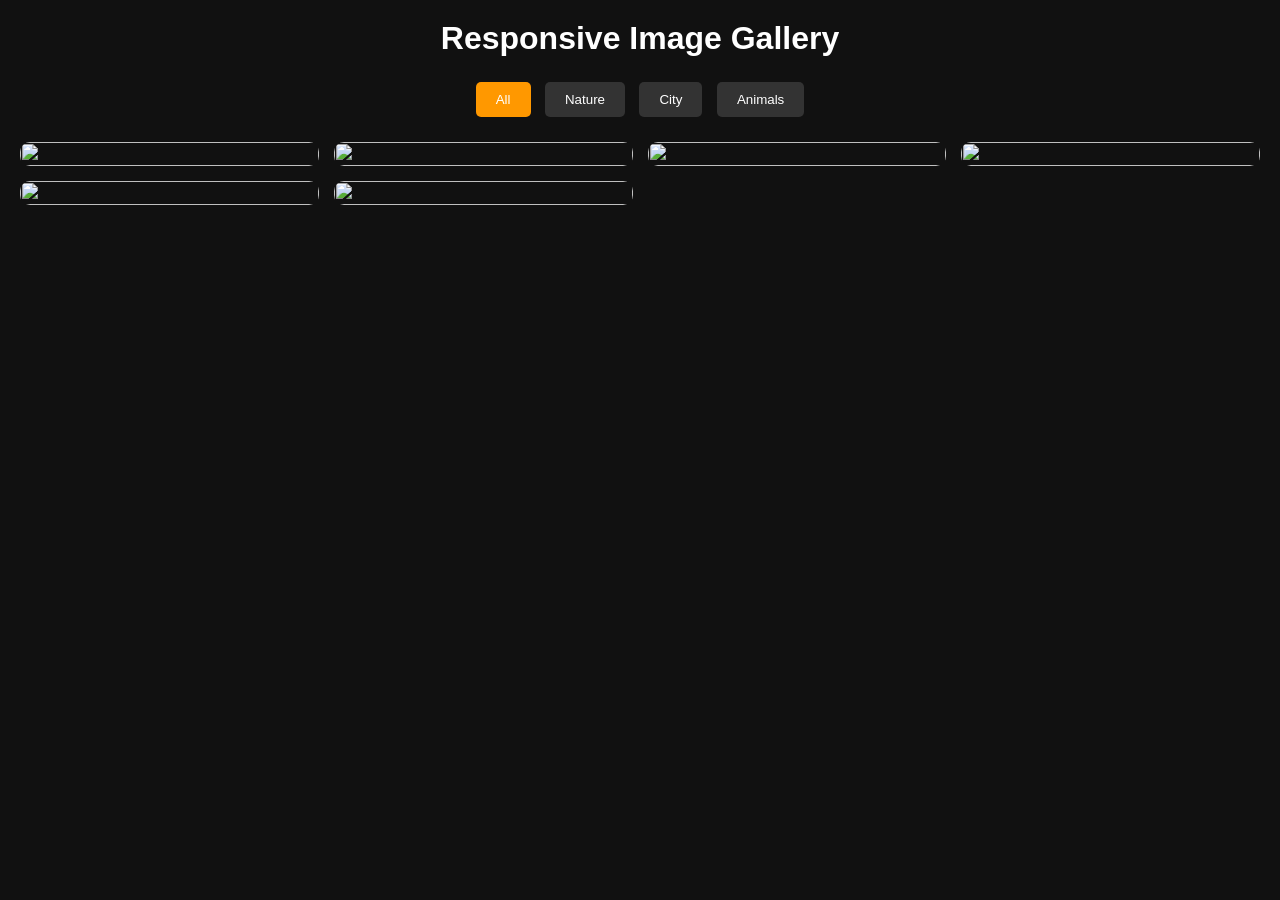
==== gallery/index.html @ 20977fc6 "Task-1:IMAGE GALLERY" ====
<!DOCTYPE html>
<html lang="en">
<head>
  <meta charset="UTF-8" />
  <meta name="viewport" content="width=device-width, initial-scale=1.0"/>
  <title>Responsive Image Gallery</title>
  <link rel="stylesheet" href="style.css" />
</head>
<body>

  <h1>Responsive Image Gallery</h1>

  <!-- Filter Buttons -->
  <div class="filters">
    <button class="active" data-filter="all">All</button>
    <button data-filter="nature">Nature</button>
    <button data-filter="city">City</button>
    <button data-filter="animals">Animals</button>
  </div>

  <!-- Gallery -->
  <div class="gallery">

    <div class="gallery-item nature">
      <img src="https://picsum.photos/id/1015/600/400" alt="">
    </div>

    <div class="gallery-item city">
      <img src="https://picsum.photos/id/1011/600/400" alt="">
    </div>

    <div class="gallery-item animals">
      <img src="https://picsum.photos/id/1025/600/400" alt="">
    </div>

    <div class="gallery-item nature">
      <img src="https://picsum.photos/id/1040/600/400" alt="">
    </div>

    <div class="gallery-item city">
      <img src="https://picsum.photos/id/1031/600/400" alt="">
    </div>

    <div class="gallery-item animals">
      <img src="https://picsum.photos/id/237/600/400" alt="">
    </div>

  </div>

  <!-- Lightbox -->
  <div class="lightbox">
    <span class="close">&times;</span>
    <img class="lightbox-img" src="" alt="">
    
    <button class="prev">&#10094;</button>
    <button class="next">&#10095;</button>
  </div>

  <script src="script.js"></script>
</body>
</html>
---- gallery/style.css ----
* {
  margin: 0;
  padding: 0;
  box-sizing: border-box;
  font-family: Arial, sans-serif;
}

body {
  background: #111;
  color: white;
  padding: 20px;
  text-align: center;
}

h1 {
  margin-bottom: 20px;
}

/* Filter Buttons */

.filters {
  margin-bottom: 20px;
}

.filters button {
  padding: 10px 20px;
  margin: 5px;
  border: none;
  cursor: pointer;
  background: #333;
  color: white;
  border-radius: 5px;
  transition: 0.3s;
}

.filters button:hover,
.filters button.active {
  background: #ff9800;
}

/* Gallery Layout */

.gallery {
  display: grid;
  grid-template-columns: repeat(auto-fit, minmax(250px, 1fr));
  gap: 15px;
}

.gallery-item {
  overflow: hidden;
  border-radius: 10px;
  position: relative;
}

.gallery-item img {
  width: 100%;
  height: 100%;
  display: block;
  transition: transform 0.5s ease, filter 0.5s ease;
  cursor: pointer;
}

/* Hover Effects */

.gallery-item:hover img {
  transform: scale(1.1);
  filter: brightness(80%);
}

/* Lightbox */

.lightbox {
  position: fixed;
  top: 0;
  left: 0;
  width: 100%;
  height: 100%;
  background: rgba(0,0,0,0.9);
  display: none;
  justify-content: center;
  align-items: center;
  z-index: 999;
}

.lightbox img {
  width: 80%;
  max-width: 800px;
  border-radius: 10px;
}

.close {
  position: absolute;
  top: 20px;
  right: 40px;
  font-size: 40px;
  cursor: pointer;
  color: white;
}

/* Navigation Buttons */

.prev,
.next {
  position: absolute;
  top: 50%;
  transform: translateY(-50%);
  background: rgba(255,255,255,0.2);
  border: none;
  color: white;
  font-size: 30px;
  padding: 10px 20px;
  cursor: pointer;
  transition: 0.3s;
}

.prev:hover,
.next:hover {
  background: rgba(255,255,255,0.5);
}

.prev {
  left: 30px;
}

.next {
  right: 30px;
}

/* Responsive */

@media (max-width: 768px) {
  .lightbox img {
    width: 95%;
  }

  .prev,
  .next {
    font-size: 24px;
    padding: 8px 15px;
  }
}
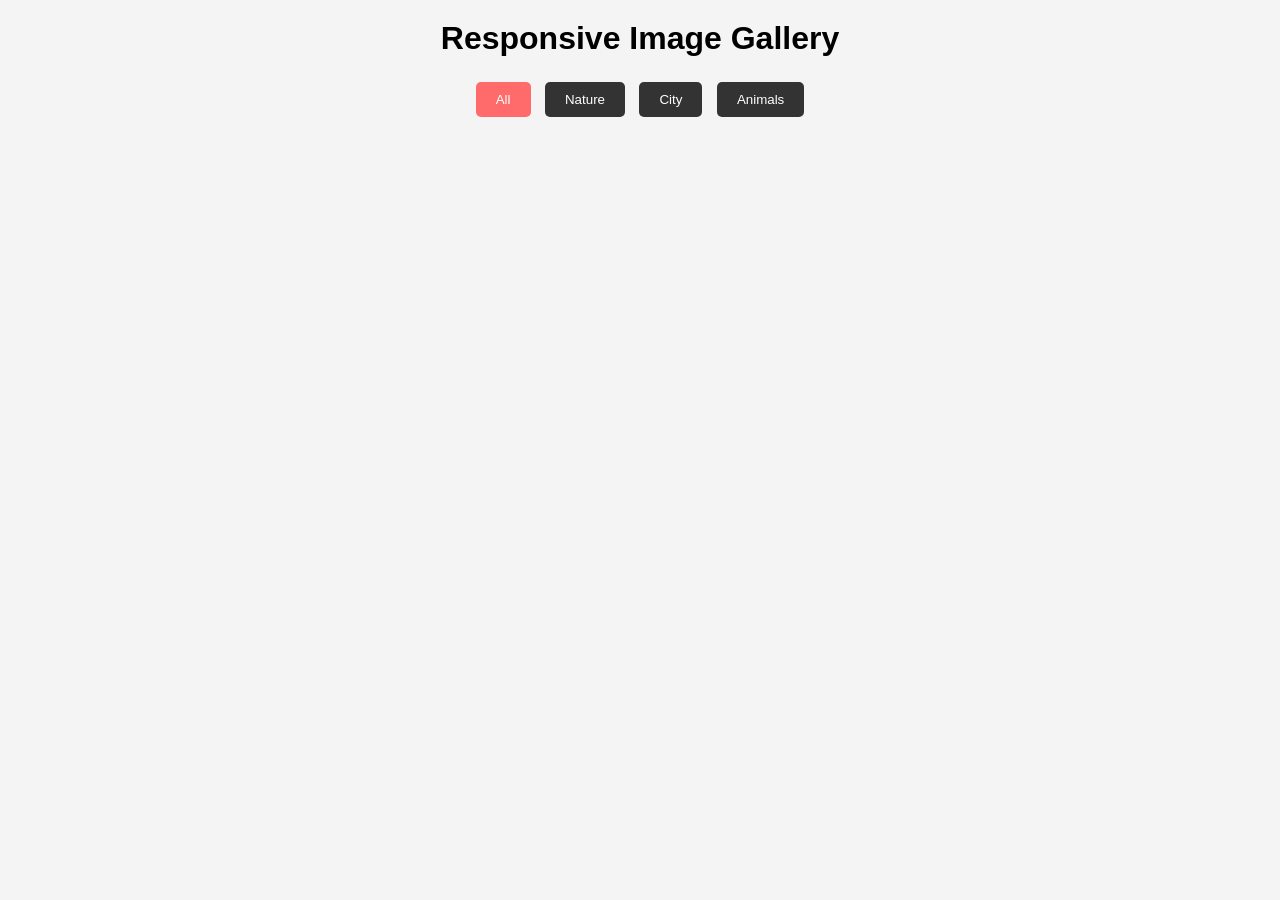
==== commit a5a231f8: "Add files via upload" ====
--- a/gallery/index.html
+++ b/gallery/index.html
@@ -1,61 +1,64 @@
 <!DOCTYPE html>
 <html lang="en">
 <head>
-  <meta charset="UTF-8" />
-  <meta name="viewport" content="width=device-width, initial-scale=1.0"/>
-  <title>Responsive Image Gallery</title>
-  <link rel="stylesheet" href="style.css" />
+    <meta charset="UTF-8">
+    <meta name="viewport" content="width=device-width, initial-scale=1.0">
+    <title>Image Gallery</title>
+    <link rel="stylesheet" href="style.css">
 </head>
 <body>
 
-  <h1>Responsive Image Gallery</h1>
+    <h1>Responsive Image Gallery</h1>
 
-  <!-- Filter Buttons -->
-  <div class="filters">
-    <button class="active" data-filter="all">All</button>
-    <button data-filter="nature">Nature</button>
-    <button data-filter="city">City</button>
-    <button data-filter="animals">Animals</button>
-  </div>
-
-  <!-- Gallery -->
-  <div class="gallery">
-
-    <div class="gallery-item nature">
-      <img src="https://picsum.photos/id/1015/600/400" alt="">
+    <!-- Filter Buttons -->
+    <div class="filters">
+        <button class="active" onclick="filterImages('all')">All</button>
+        <button onclick="filterImages('nature')">Nature</button>
+        <button onclick="filterImages('city')">City</button>
+        <button onclick="filterImages('animals')">Animals</button>
     </div>
 
-    <div class="gallery-item city">
-      <img src="https://picsum.photos/id/1011/600/400" alt="">
+    <!-- Gallery -->
+    <div class="gallery">
+
+        <div class="image nature">
+            <img src="https://picsum.photos/id/1015/600/400" alt="">
+        </div>
+
+        <div class="image city">
+            <img src="https://picsum.photos/id/1011/600/400" alt="">
+        </div>
+
+        <div class="image animals">
+            <img src="https://picsum.photos/id/1025/600/400" alt="">
+        </div>
+
+        <div class="image nature">
+            <img src="https://picsum.photos/id/1039/600/400" alt="">
+        </div>
+
+        <div class="image city">
+            <img src="https://picsum.photos/id/1043/600/400" alt="">
+        </div>
+
+        <div class="image animals">
+            <img src="https://picsum.photos/id/1062/600/400" alt="">
+        </div>
+
     </div>
 
-    <div class="gallery-item animals">
-      <img src="https://picsum.photos/id/1025/600/400" alt="">
+    <!-- Lightbox -->
+    <div class="lightbox">
+        <span class="close">&times;</span>
+
+        <button class="prev">&#10094;</button>
+
+        <img class="lightbox-img" src="" alt="">
+
+        <button class="next">&#10095;</button>
     </div>
 
-    <div class="gallery-item nature">
-      <img src="https://picsum.photos/id/1040/600/400" alt="">
-    </div>
+    <script src="script.js"></script>
 
-    <div class="gallery-item city">
-      <img src="https://picsum.photos/id/1031/600/400" alt="">
-    </div>
-
-    <div class="gallery-item animals">
-      <img src="https://picsum.photos/id/237/600/400" alt="">
-    </div>
-
-  </div>
-
-  <!-- Lightbox -->
-  <div class="lightbox">
-    <span class="close">&times;</span>
-    <img class="lightbox-img" src="" alt="">
-    
-    <button class="prev">&#10094;</button>
-    <button class="next">&#10095;</button>
-  </div>
-
-  <script src="script.js"></script>
 </body>
 </html>
--- a/gallery/style.css
+++ b/gallery/style.css
@@ -1,141 +1,138 @@
-* {
-  margin: 0;
-  padding: 0;
-  box-sizing: border-box;
-  font-family: Arial, sans-serif;
+*{
+    margin:0;
+    padding:0;
+    box-sizing:border-box;
+    font-family:Arial, sans-serif;
 }
 
-body {
-  background: #111;
-  color: white;
-  padding: 20px;
-  text-align: center;
+body{
+    background:#f4f4f4;
+    padding:20px;
 }
 
-h1 {
-  margin-bottom: 20px;
+h1{
+    text-align:center;
+    margin-bottom:20px;
 }
 
-/* Filter Buttons */
+/* Filters */
 
-.filters {
-  margin-bottom: 20px;
+.filters{
+    text-align:center;
+    margin-bottom:25px;
 }
 
-.filters button {
-  padding: 10px 20px;
-  margin: 5px;
-  border: none;
-  cursor: pointer;
-  background: #333;
-  color: white;
-  border-radius: 5px;
-  transition: 0.3s;
+.filters button{
+    padding:10px 20px;
+    margin:5px;
+    border:none;
+    background:#333;
+    color:#fff;
+    cursor:pointer;
+    border-radius:5px;
+    transition:0.3s;
 }
 
 .filters button:hover,
-.filters button.active {
-  background: #ff9800;
+.filters .active{
+    background:#ff6b6b;
 }
 
-/* Gallery Layout */
+/* Gallery */
 
-.gallery {
-  display: grid;
-  grid-template-columns: repeat(auto-fit, minmax(250px, 1fr));
-  gap: 15px;
+.gallery{
+    display:grid;
+    grid-template-columns:repeat(auto-fit,minmax(250px,1fr));
+    gap:15px;
 }
 
-.gallery-item {
-  overflow: hidden;
-  border-radius: 10px;
-  position: relative;
+.image{
+    overflow:hidden;
+    border-radius:10px;
 }
 
-.gallery-item img {
-  width: 100%;
-  height: 100%;
-  display: block;
-  transition: transform 0.5s ease, filter 0.5s ease;
-  cursor: pointer;
+.image img{
+    width:100%;
+    display:block;
+    cursor:pointer;
+    transition:transform 0.4s ease,
+               filter 0.4s ease;
 }
 
-/* Hover Effects */
+/* Hover Effect */
 
-.gallery-item:hover img {
-  transform: scale(1.1);
-  filter: brightness(80%);
+.image:hover img{
+    transform:scale(1.1);
+    filter:brightness(80%);
 }
 
 /* Lightbox */
 
-.lightbox {
-  position: fixed;
-  top: 0;
-  left: 0;
-  width: 100%;
-  height: 100%;
-  background: rgba(0,0,0,0.9);
-  display: none;
-  justify-content: center;
-  align-items: center;
-  z-index: 999;
+.lightbox{
+    position:fixed;
+    top:0;
+    left:0;
+    width:100%;
+    height:100%;
+    background:rgba(0,0,0,0.9);
+    display:none;
+    justify-content:center;
+    align-items:center;
+    z-index:1000;
 }
 
-.lightbox img {
-  width: 80%;
-  max-width: 800px;
-  border-radius: 10px;
+.lightbox-img{
+    max-width:80%;
+    max-height:80%;
+    border-radius:10px;
 }
 
-.close {
-  position: absolute;
-  top: 20px;
-  right: 40px;
-  font-size: 40px;
-  cursor: pointer;
-  color: white;
+.close{
+    position:absolute;
+    top:20px;
+    right:30px;
+    color:white;
+    font-size:40px;
+    cursor:pointer;
 }
 
-/* Navigation Buttons */
+.prev,
+.next{
+    position:absolute;
+    top:50%;
+    transform:translateY(-50%);
+    background:rgba(255,255,255,0.2);
+    color:white;
+    border:none;
+    padding:15px;
+    font-size:25px;
+    cursor:pointer;
+}
 
-.prev,
-.next {
-  position: absolute;
-  top: 50%;
-  transform: translateY(-50%);
-  background: rgba(255,255,255,0.2);
-  border: none;
-  color: white;
-  font-size: 30px;
-  padding: 10px 20px;
-  cursor: pointer;
-  transition: 0.3s;
+.prev{
+    left:30px;
+}
+
+.next{
+    right:30px;
 }
 
 .prev:hover,
-.next:hover {
-  background: rgba(255,255,255,0.5);
-}
-
-.prev {
-  left: 30px;
-}
-
-.next {
-  right: 30px;
+.next:hover{
+    background:rgba(255,255,255,0.5);
 }
 
 /* Responsive */
 
-@media (max-width: 768px) {
-  .lightbox img {
-    width: 95%;
-  }
+@media(max-width:768px){
 
-  .prev,
-  .next {
-    font-size: 24px;
-    padding: 8px 15px;
-  }
+    .lightbox-img{
+        max-width:95%;
+    }
+
+    .prev,
+    .next{
+        padding:10px;
+        font-size:20px;
+    }
 }
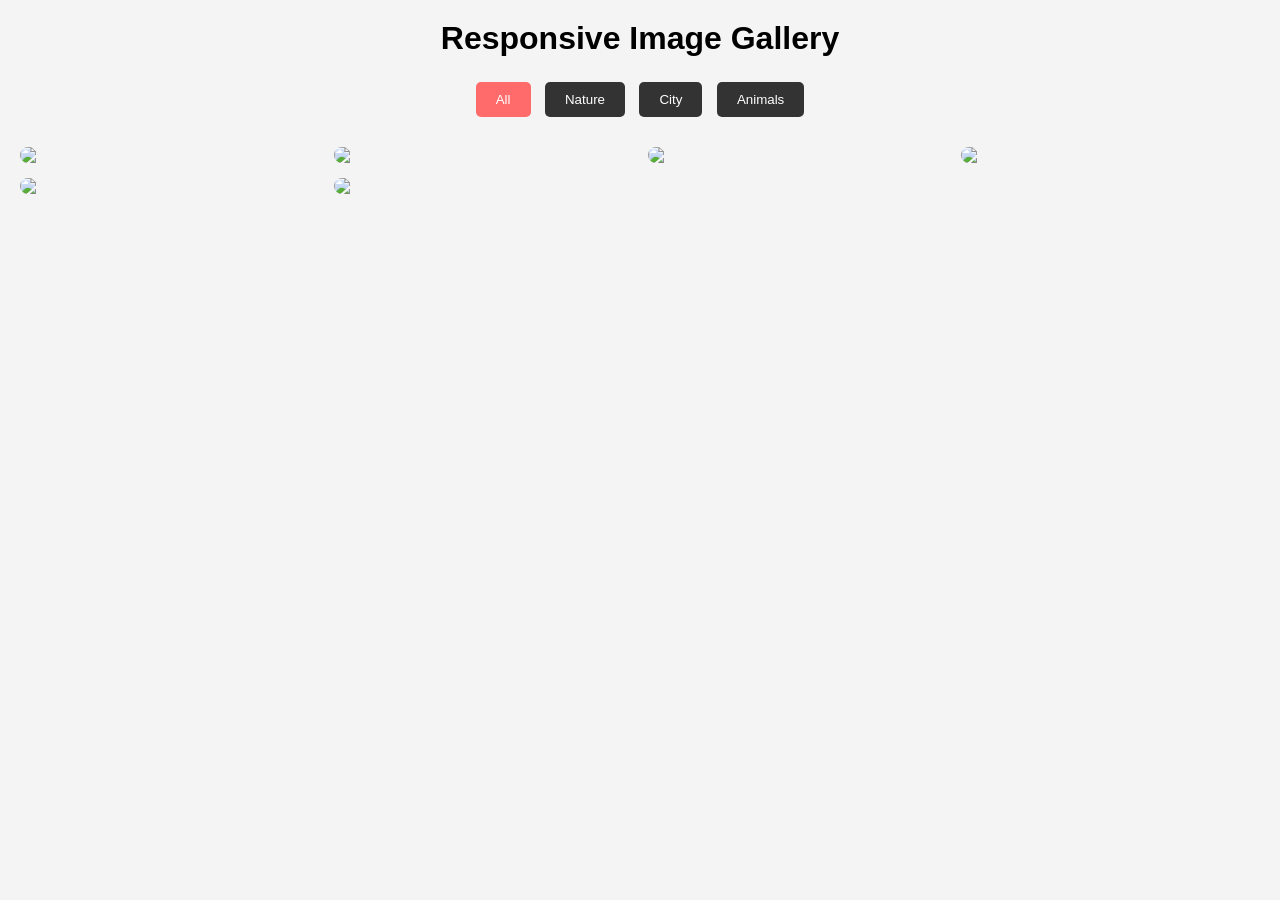
==== commit 0ca9aa93: "Update index.html" ====
--- a/gallery/index.html
+++ b/gallery/index.html
@@ -4,61 +4,71 @@
     <meta charset="UTF-8">
     <meta name="viewport" content="width=device-width, initial-scale=1.0">
     <title>Image Gallery</title>
+
     <link rel="stylesheet" href="style.css">
 </head>
 <body>
 
     <h1>Responsive Image Gallery</h1>
 
-    <!-- Filter Buttons -->
+    <!-- FILTER BUTTONS -->
+
     <div class="filters">
-        <button class="active" onclick="filterImages('all')">All</button>
-        <button onclick="filterImages('nature')">Nature</button>
-        <button onclick="filterImages('city')">City</button>
-        <button onclick="filterImages('animals')">Animals</button>
+
+        <button class="active">All</button>
+        <button>Nature</button>
+        <button>City</button>
+        <button>Animals</button>
+
     </div>
 
-    <!-- Gallery -->
+    <!-- GALLERY -->
+
     <div class="gallery">
 
         <div class="image nature">
-            <img src="https://picsum.photos/id/1015/600/400" alt="">
+            <img src="https://picsum.photos/id/1015/600/400">
         </div>
 
         <div class="image city">
-            <img src="https://picsum.photos/id/1011/600/400" alt="">
+            <img src="https://picsum.photos/id/1011/600/400">
         </div>
 
         <div class="image animals">
-            <img src="https://picsum.photos/id/1025/600/400" alt="">
+            <img src="https://picsum.photos/id/1025/600/400">
         </div>
 
         <div class="image nature">
-            <img src="https://picsum.photos/id/1039/600/400" alt="">
+            <img src="https://picsum.photos/id/1039/600/400">
         </div>
 
         <div class="image city">
-            <img src="https://picsum.photos/id/1043/600/400" alt="">
+            <img src="https://picsum.photos/id/1043/600/400">
         </div>
 
         <div class="image animals">
-            <img src="https://picsum.photos/id/1062/600/400" alt="">
+            <img src="https://picsum.photos/id/1062/600/400">
         </div>
 
     </div>
 
-    <!-- Lightbox -->
+    <!-- LIGHTBOX -->
+
     <div class="lightbox">
+
         <span class="close">&times;</span>
 
         <button class="prev">&#10094;</button>
 
-        <img class="lightbox-img" src="" alt="">
+        <img class="lightbox-img">
 
         <button class="next">&#10095;</button>
+
     </div>
+
+    <!-- JAVASCRIPT -->
 
     <script src="script.js"></script>
 
 </body>
-</html>+</html>
